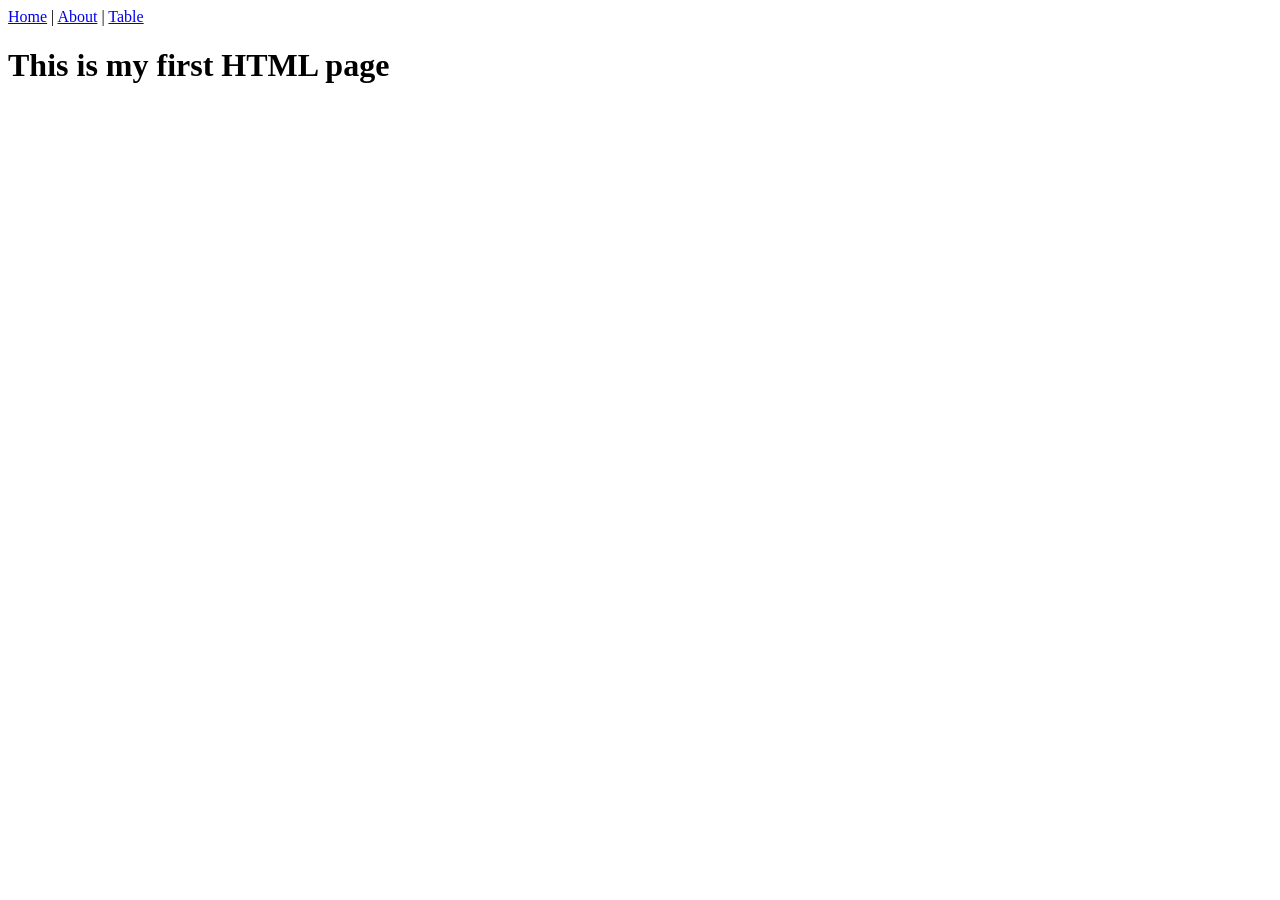
==== about.html @ 00ba08af "Add lists section to index.html" ====
<!DOCTYPE html>
<html lang="en">
<head>
  <meta charset="UTF-8">
  <meta name="viewport" content="width=device-width, initial-scale=1.0">
  <title>Home-Page</title>
</head>
<body>
   <nav>
        <a href="index.html" title="Go to Home Page">Home</a> |
        <a href="about.html" title="Go to About Page">About</a> |
        <a href="table.html" title="View Student Table">Table</a>
    </nav>

    <h1> This is my first HTML page</h1>
    
  
</body>
</html>
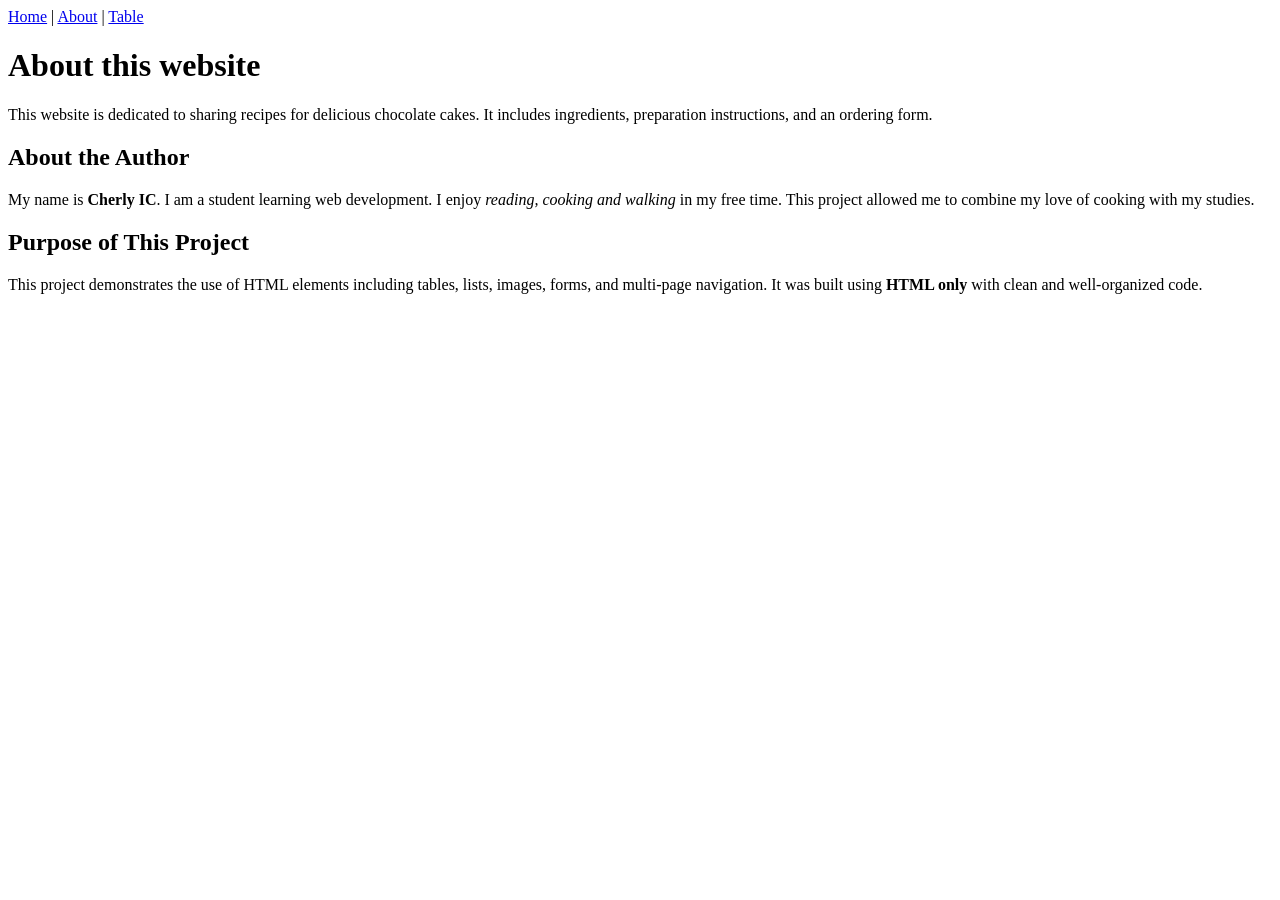
==== commit 3b821b9c: "add about.html page with navigation" ====
--- a/about.html
+++ b/about.html
@@ -3,7 +3,7 @@
 <head>
   <meta charset="UTF-8">
   <meta name="viewport" content="width=device-width, initial-scale=1.0">
-  <title>Home-Page</title>
+  <title>About</title>
 </head>
 <body>
    <nav>
@@ -12,8 +12,24 @@
         <a href="table.html" title="View Student Table">Table</a>
     </nav>
 
-    <h1> This is my first HTML page</h1>
-    
+    <h1> About this website</h1>
+    <p>This website is dedicated to sharing recipes for delicious chocolate cakes. It includes ingredients, preparation instructions, and an ordering form.</p>
+
+     <h2>About the Author</h2>
+    <p>
+        My name is <strong>Cherly IC</strong>. I am a student learning web 
+        development. I enjoy <em>reading, cooking and walking</em> in my free time.
+        This project allowed me to combine my love of cooking with my studies.
+    </p>
+
+
+
+    <h2>Purpose of This Project</h2>
+    <p>
+        This project demonstrates the use of HTML elements including tables, lists, 
+        images, forms, and multi-page navigation. It was built using 
+        <strong>HTML only</strong> with clean and well-organized code.
+    </p>
   
 </body>
 </html>
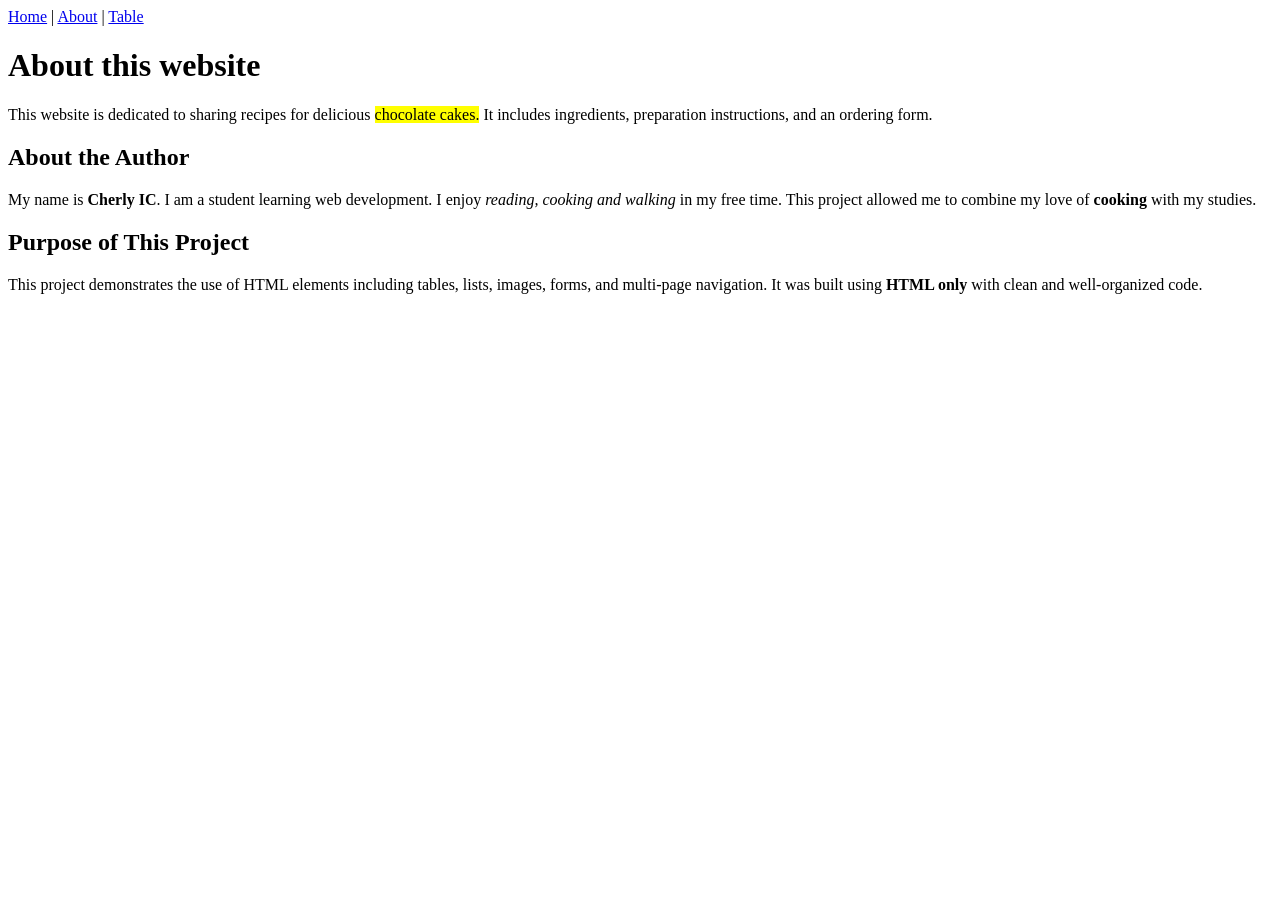
==== commit c6001670: "add data table in the table.html" ====
--- a/about.html
+++ b/about.html
@@ -13,13 +13,13 @@
     </nav>
 
     <h1> About this website</h1>
-    <p>This website is dedicated to sharing recipes for delicious chocolate cakes. It includes ingredients, preparation instructions, and an ordering form.</p>
+    <p>This website is dedicated to sharing recipes for delicious <mark>chocolate cakes.</mark> It includes ingredients, preparation instructions, and an ordering form.</p>
 
      <h2>About the Author</h2>
     <p>
         My name is <strong>Cherly IC</strong>. I am a student learning web 
         development. I enjoy <em>reading, cooking and walking</em> in my free time.
-        This project allowed me to combine my love of cooking with my studies.
+        This project allowed me to combine my love of <b>cooking</b> with my studies.
     </p>
 
 
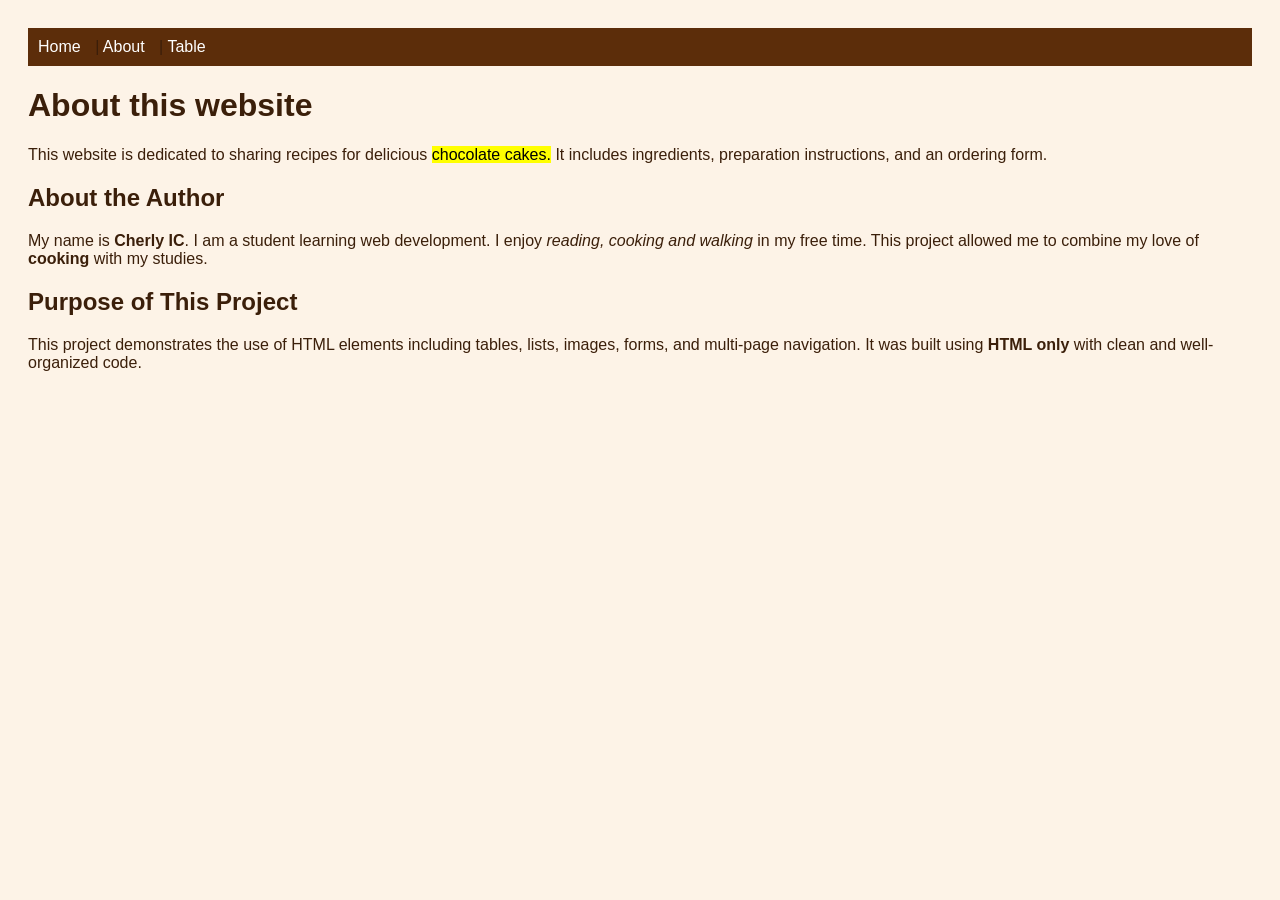
==== commit 35bc0f8c: "implement css" ====
--- a/about.html
+++ b/about.html
@@ -4,6 +4,7 @@
   <meta charset="UTF-8">
   <meta name="viewport" content="width=device-width, initial-scale=1.0">
   <title>About</title>
+   <link rel="stylesheet" href="style.css">
 </head>
 <body>
    <nav>
--- a/style.css
+++ b/style.css
@@ -0,0 +1,53 @@
+body {
+    background-color: #fdf3e7;
+    font-family: Arial, sans-serif;
+    color: #3b1f0a;
+    padding: 20px;
+}
+nav {
+    background-color: #5c2d0a;
+    padding: 10px;
+}
+
+nav a {
+    color: white;
+    text-decoration: none;
+    margin-right: 10px;
+}
+table {
+    width: 100%;
+    border-collapse: collapse;
+}
+
+th, td {
+    padding: 8px;
+    border: 1px solid #c0622a;
+    text-align: left;
+}
+
+thead {
+    background-color: #5c2d0a;
+    color: white;
+}
+form {
+    background-color: #fff8f0;
+    padding: 20px;
+    max-width: 500px;
+}
+
+input[type="text"],
+input[type="email"] {
+    width: 100%;
+    padding: 8px;
+    margin-top: 4px;
+    border: 1px solid #c0622a;
+}
+
+input[type="submit"] {
+    background-color: #5c2d0a;
+    color: white;
+    padding: 10px 20px;
+    border: none;
+    cursor: pointer;
+    margin-top: 10px;
+}
